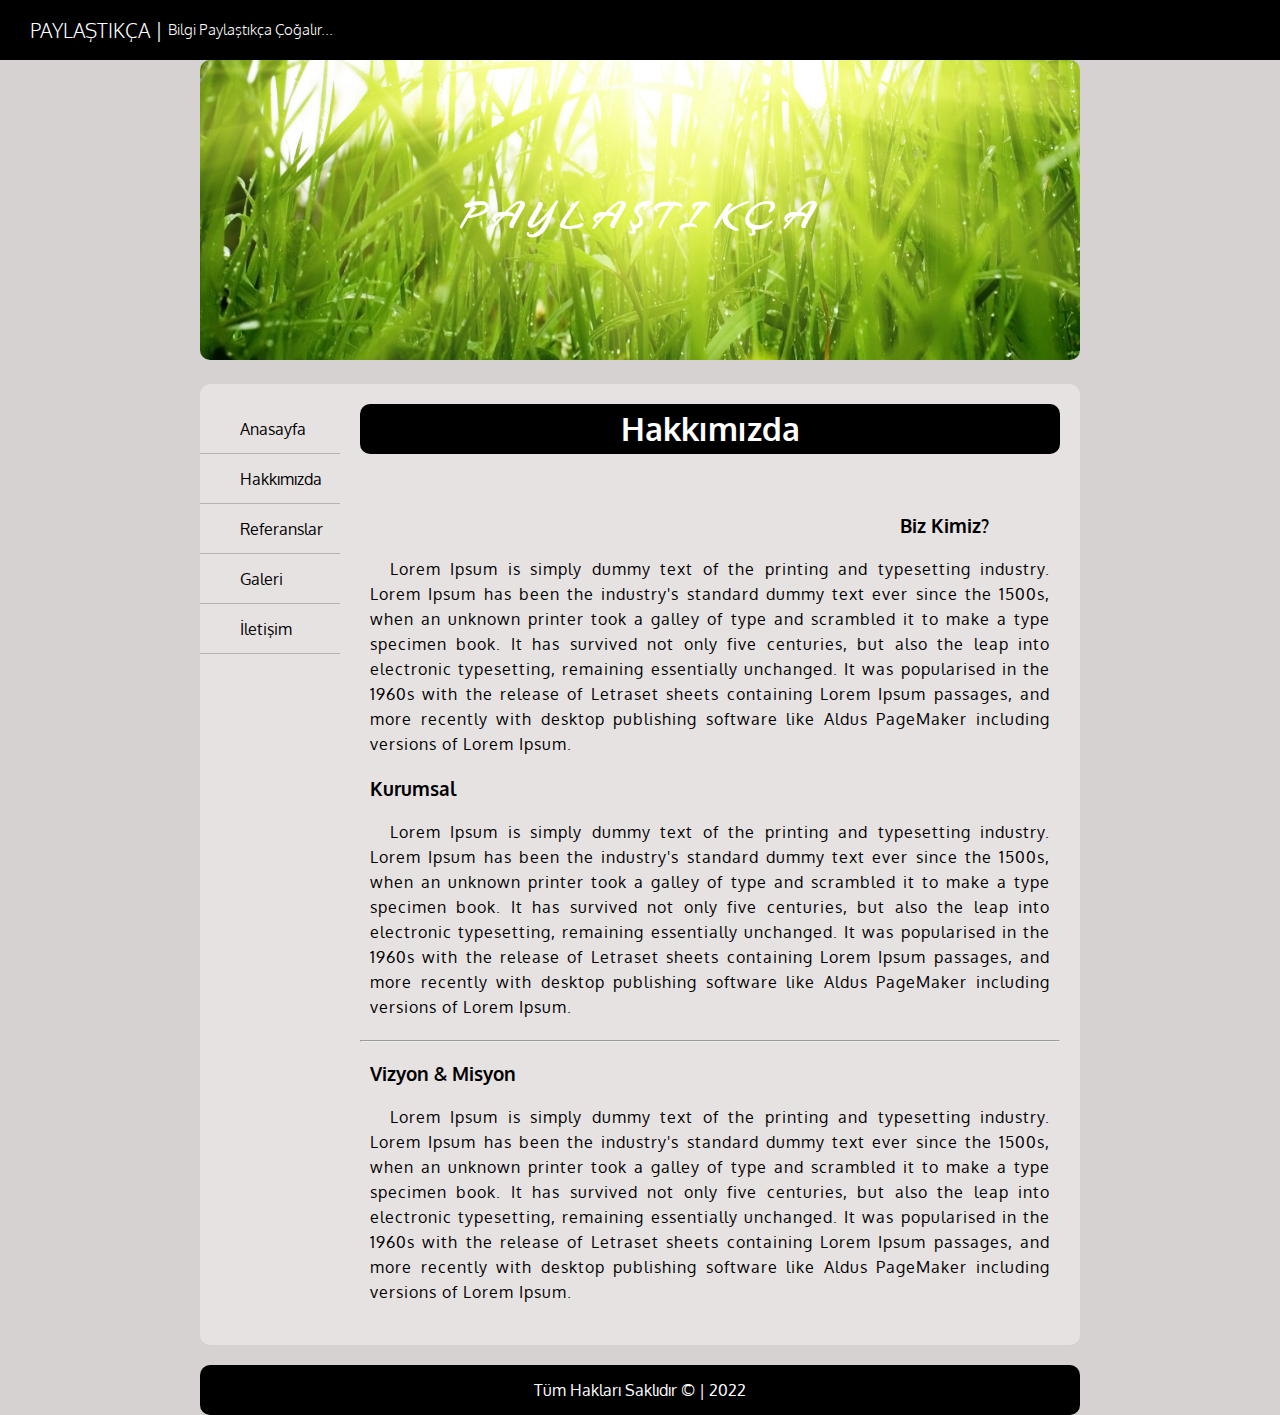
==== hakkimizda.html @ 5354e82f "first commit" ====
<!DOCTYPE html>
<html lang="en">
<head>
    <meta charset="UTF-8">
    <meta http-equiv="X-UA-Compatible" content="IE=edge">
    <meta name="viewport" content="width=device-width, initial-scale=1.0">
    <title>Document</title>
    <link rel="stylesheet" href="https://use.fontawesome.com/releases/v5.0.13/css/all.css" integrity="sha384-DNOHZ68U8hZfKXOrtjWvjxusGo9WQnrNx2sqG0tfsghAvtVlRW3tvkXWZh58N9jp" crossorigin="anonymous">
    <link rel="stylesheet" href="style.css">
</head>
<body>
    <div class="social">
        <span><h3>PAYLAŞTIKÇA | </h3> Bilgi Paylaştıkça Çoğalır...</span>
        <div>
            <i class="fas fa-search"></i>
            <i class="fab fa-facebook"></i>
            <i class="fab fa-twitter"></i>
            <i class="fab fa-instagram"></i>
            <i class="fab fa-google"></i>
        </div>
    </div>
    <div class="container">
        <header><img src="/img/banner1.jpg" alt="">
        <span>PAYLAŞTIKÇA</span></header>
        <section>
            <nav><ul>
                <li><a href="anasayfa.html"><i class="fas fa-home"></i>Anasayfa</a></li>
                <li><a href="hakkimizda.html"><i class="fas fa-users"></i>Hakkımızda</a></li>
                <li><a href="referanslar.html"><i class="fas fa-asterisk"></i>Referanslar</a></li>
                <li><a href="galeri.html"><i class="fas fa-images"></i>Galeri</a></li>
                <li><a href="iletisim.html"><i class="far fa-address-book"></i>İletişim</a></li>
            </ul></nav>
            <main>
                <h1>Hakkımızda</h1>
                <div class="about-us">
                    <img src="/img/r1.jpg" alt="">
                    <h3>Biz Kimiz?</h3>
                    <p>Lorem Ipsum is simply dummy text of the printing and typesetting industry. Lorem Ipsum has been the industry's standard dummy text ever since the 1500s, when an unknown printer took a galley of type and scrambled it to make a type specimen book. It has survived not only five centuries, but also the leap into electronic typesetting, remaining essentially unchanged. It was popularised in the 1960s with the release of Letraset sheets containing Lorem Ipsum passages, and more recently with desktop publishing software like Aldus PageMaker including versions of Lorem Ipsum.</p>       
                    <h3>Kurumsal</h3>
                    <p>Lorem Ipsum is simply dummy text of the printing and typesetting industry. Lorem Ipsum has been the industry's standard dummy text ever since the 1500s, when an unknown printer took a galley of type and scrambled it to make a type specimen book. It has survived not only five centuries, but also the leap into electronic typesetting, remaining essentially unchanged. It was popularised in the 1960s with the release of Letraset sheets containing Lorem Ipsum passages, and more recently with desktop publishing software like Aldus PageMaker including versions of Lorem Ipsum.</p>
                    <hr>       
                    <h3>Vizyon & Misyon</h3>
                    <p>Lorem Ipsum is simply dummy text of the printing and typesetting industry. Lorem Ipsum has been the industry's standard dummy text ever since the 1500s, when an unknown printer took a galley of type and scrambled it to make a type specimen book. It has survived not only five centuries, but also the leap into electronic typesetting, remaining essentially unchanged. It was popularised in the 1960s with the release of Letraset sheets containing Lorem Ipsum passages, and more recently with desktop publishing software like Aldus PageMaker including versions of Lorem Ipsum.</p>       
                </div>
            </main>
        </section>
        <footer>Tüm Hakları Saklıdır &copy; | 2022</footer>
    </div>
</body>
</html>
---- style.css ----
@import url('https://fonts.googleapis.com/css2?family=Caramel&family=Inter:wght@100;200;300;400;500;600;700;800;900&family=Poppins:wght@100;200;300;400;500;600;700;800;900&display=swap');
@import url('https://fonts.googleapis.com/css2?family=Oxygen:wght@300;400;700&display=swap');

* {
    margin: 0%;
    padding: 0%;
    box-sizing: border-box;
}

body{
    background-color: rgb(214, 210, 210);
    font-family: 'Oxygen', sans-serif;
}

/*mainpage*/

.social {
    height: 50px;
    width: 100%;
    background-color: black;
    color: white;
    display: flex;
    justify-content: space-between;
    align-items: center;
    font-size: large;
    padding: 30px;
    position: sticky;
    top: 0%;
    z-index: 99;
}

.social span{
    display: flex;
    gap: 5px;
    font-weight: 300;
    font-size: 15px;
    text-align: center;
    line-height: 50px;
    
}

.social span h3{
    font-weight: 300;
    font-size: 20px;
}

.social div {
    display: flex;
    gap: 20px;
}

.container {
    margin: 0 200px;
}

header{
    position: relative;
}

header span {
    position: absolute;
    left: 50%;
    top: 50%;
    transform: translate(-50%, -50%);
    color: white;
    font-size: x-large;
    font-family: 'Caramel', cursive;
    font-size: 50px;
    font-weight: 600;
    letter-spacing: 10px;
}

header img {
    width: 100%;
    height: 300px;
    border-radius: 10px;
}

section {
    border-radius: 10px;
    margin: 20px 0; 
    display: flex;
    background-color: rgb(231, 226, 226);
}

section nav {
    margin-top: 20px;
    width: 250px;
    
}

section nav ul{
    list-style: none;
}

section nav a {
    text-decoration: none;
    border-bottom: 1px solid #b4b4b4;
    padding-left: 20px;
    display: block;
    color: black;
    height: 50px;
    line-height: 50px;
}

section nav a:hover {
    color: white;
    background-color: grey;
    cursor: pointer;
}

section nav i {
    padding: 10px;
}

section main {
    width: 1250px;
    margin: 20px;
    display: flex;
    flex-wrap: wrap;
    gap: 10px;
    justify-content: center;
    align-items: center;
}

.content{
    width: 600px;
    display: flex;
    flex-direction: column;
    gap: 20px;
    color: #b4b4b4;
    border-radius: 10px;
    background-color: rgb(255, 255, 255);
    box-shadow: 5px 5px 10px  #b4b4b4;
}

.content img {
    width: 600px;
    border-radius: 10px;
}

.content p {
    text-align: justify;
}

.content h3, p{
    margin: 0 10px;
}

.content button {
    width: 150px;
    height: 40px;
    margin: 0 20px;
    border-radius: 10px;
    background-color: rgb(159, 159, 253);
    color: white;
    border-style: none;
    margin-bottom: 20px;
}

.content button:hover {
    cursor: pointer;
    box-shadow: 5px 5px 10px rgb(159, 159, 253);
}

footer {
    height: 50px;
    background-color: black;
    color: white;
    text-align: center;
    line-height: 50px;
    border-radius: 10px;
}

/*about-us*/

main h1 {
    height: 50px;
    width: 100%;
    text-align: center;
    line-height: 50px;
    background-color: black;
    color: white;
    margin-bottom: 30px;
    border-radius: 10px;

}

.about-us img {
    width: 500px;
    float: left;
    margin: 20px;
    border-radius: 10px;
}

.about-us h3{
    margin: 20px 10px;
}

.about-us p{
    text-indent: 20px;
    line-height: 25px;
    letter-spacing: 1px;
    text-align: justify;
    margin-bottom: 20px;
}

/*refs*/

.refs {
    display: flex;
    flex-wrap: wrap;
    justify-content: space-around;
    align-items: center;
}

.ref{
    width: 380px;
    border-radius: 10px;
    border: 1px solid;
    margin-bottom: 20px;
    box-shadow: 0 2px 8px 2px #b4b4b4;
}

.ref img {
    display: block;
    width: 100%;
    border-radius: 10px 10px 0px 0px;
}

.ref h3 {
    height: 35px;
    background-color: rgb(219, 211, 211);
    text-align: center;
    line-height: 35px;
}

.ref p {
    height: 70px;
    text-align: center;
    line-height: 70px;
}

/*gallery*/

.gals {
    display: flex;
    flex-wrap: wrap;
    justify-content: space-evenly;
    align-items: center;
}

.gal {
    width: 260px;
    height: 200px;
    border-radius: 10px;
    background-color: white;
    margin: 20px;
}

.gal img {
    width: 100%;
    height: 100%;
    display: block;
    border-radius: 10px;
    transition: 500ms padding, 500ms box-shadow;
}

.gal img:hover {
    padding: 10px;
    box-shadow: 0 2px 8px 2px burlywood inset;
    transition: 500ms padding, 500ms box-shadow;
}

/*contacts*/

.conts {
    display: flex;
    flex-direction: column;
    width: 100%;
    gap: 30px;
}

.conts iframe {
    height: 350px;
    border-radius: 10px;
    border-style: none;
    margin-top: -20px;
}

.infos {
    display: flex;
    justify-content: space-between;
    align-items: center;
    border-radius: 10px;
    border: 1px solid rgb(212, 210, 210);
}

.form {
    width: 50%;
    height: 400px;
    border: 1px solid rgb(212, 210, 210);
    margin: 10px 5px 10px 10px;
    border-radius: 5px;
    display: flex;
    justify-content: space-evenly;
    padding: 50px;
    gap: 50px;
}

.words {
    display: flex;
    flex-direction: column;
    gap: 60px;
    padding-top: 10px;
}

.inputs {
    display: flex;
    flex-direction: column;
    justify-content: center;
    gap: 15px;
    position: relative;
}

.inputs input {
    width: 100%;
    height: 50px;
}

.inputs::placeholder {
    text-align: center;
}

.inputs button {
    width: 100px;
    height: 40px;
    position: absolute;
    right: 0%;
    bottom: -35px;
    border-radius: 5px;
    background-color: green;
    color: white;
    cursor: pointer;
}

.inputs button:hover{
    background-color: white;
    color: green;
    transition: 500ms all;
}

.adres {
    width: 50%;
    height: 400px;
    border: 1px solid rgb(212, 210, 210);
    margin: 10px 10px 10px 5px;
    border-radius: 5px;
}

.adres h2{
    text-align: center;
    margin: 50px;
}

.adres span{
    display: block;
    text-align: center;
    line-height: 50px;
}
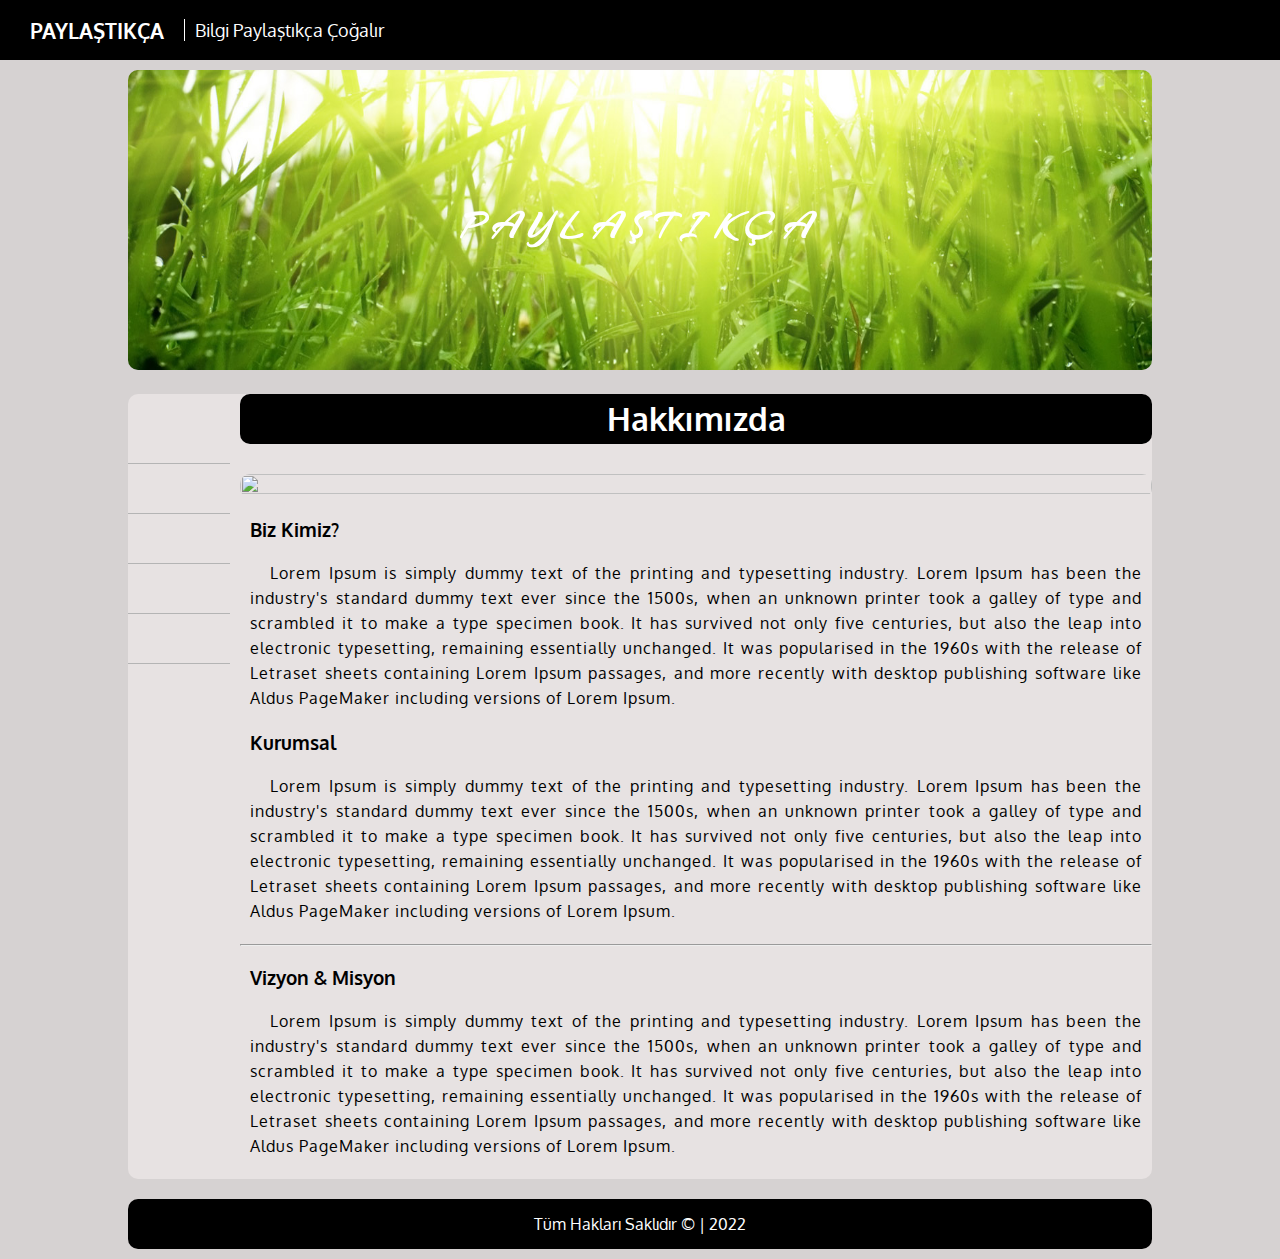
==== commit 93fb2e33: "responsive design has fixed" ====
--- a/hakkimizda.html
+++ b/hakkimizda.html
@@ -10,8 +10,11 @@
 </head>
 <body>
     <div class="social">
-        <span><h3>PAYLAŞTIKÇA | </h3> Bilgi Paylaştıkça Çoğalır...</span>
-        <div>
+        <div id="logo">
+            <h3>PAYLAŞTIKÇA</h3>
+            <span>Bilgi Paylaştıkça Çoğalır</span>
+        </div>
+        <div id="brands">
             <i class="fas fa-search"></i>
             <i class="fab fa-facebook"></i>
             <i class="fab fa-twitter"></i>
@@ -23,13 +26,15 @@
         <header><img src="/img/banner1.jpg" alt="">
         <span>PAYLAŞTIKÇA</span></header>
         <section>
-            <nav><ul>
-                <li><a href="anasayfa.html"><i class="fas fa-home"></i>Anasayfa</a></li>
-                <li><a href="hakkimizda.html"><i class="fas fa-users"></i>Hakkımızda</a></li>
-                <li><a href="referanslar.html"><i class="fas fa-asterisk"></i>Referanslar</a></li>
-                <li><a href="galeri.html"><i class="fas fa-images"></i>Galeri</a></li>
-                <li><a href="iletisim.html"><i class="far fa-address-book"></i>İletişim</a></li>
-            </ul></nav>
+            <nav>
+                <ul>
+                    <li><a href="index.html"><i class="fas fa-home"></i><span>Anasayfa</span></a></li>
+                    <li><a href="hakkimizda.html"><i class="fas fa-users"></i><span>Hakkımızda</span></a></li>
+                    <li><a href="referanslar.html"><i class="fas fa-asterisk"></i><span>Referanslar</span></a></li>
+                    <li><a href="galeri.html"><i class="fas fa-images"></i><span>Galeri</span></a></li>
+                    <li><a href="iletisim.html"><i class="far fa-address-book"></i><span>İletişim</span></a></li>
+                    </ul>
+            </nav>
             <main>
                 <h1>Hakkımızda</h1>
                 <div class="about-us">
--- a/style.css
+++ b/style.css
@@ -29,28 +29,25 @@
     z-index: 99;
 }
 
-.social span{
-    display: flex;
-    gap: 5px;
-    font-weight: 300;
-    font-size: 15px;
-    text-align: center;
-    line-height: 50px;
-    
-}
-
-.social span h3{
-    font-weight: 300;
-    font-size: 20px;
-}
-
-.social div {
-    display: flex;
+.social #logo{
+    display: flex;
+    align-items: center;
     gap: 20px;
 }
 
+#logo span{
+    border-left: 1px solid white;
+    padding-left: 10px;
+}
+
+.social #brands {
+    display: flex;
+    align-items: center;
+    gap: 20px;
+}
+
 .container {
-    margin: 0 200px;
+    margin: 10px 10%;
 }
 
 header{
@@ -85,7 +82,7 @@
 
 section nav {
     margin-top: 20px;
-    width: 250px;
+    width: 10%;
     
 }
 
@@ -114,20 +111,20 @@
 }
 
 section main {
-    width: 1250px;
+    width: 90%;   
+    display: flex;
+    flex-wrap: wrap;
+    justify-content: center;
+    align-items: center;
+}
+
+.content{
+    flex: 1 1 40%;
     margin: 20px;
     display: flex;
-    flex-wrap: wrap;
+    flex-direction: column;
     gap: 10px;
-    justify-content: center;
-    align-items: center;
-}
-
-.content{
-    width: 600px;
-    display: flex;
-    flex-direction: column;
-    gap: 20px;
+    align-items: center;
     color: #b4b4b4;
     border-radius: 10px;
     background-color: rgb(255, 255, 255);
@@ -135,7 +132,9 @@
 }
 
 .content img {
-    width: 600px;
+    object-fit: cover;
+    height: 100%;
+    width: 100%;
     border-radius: 10px;
 }
 
@@ -181,15 +180,19 @@
     line-height: 50px;
     background-color: black;
     color: white;
-    margin-bottom: 30px;
-    border-radius: 10px;
-
+    margin: 0 0 30px 10px;
+    border-radius: 10px;
+
+}  
+
+.about-us{
+    margin-left: 10px;
 }
 
 .about-us img {
-    width: 500px;
-    float: left;
-    margin: 20px;
+    width: 100%;
+    height: 100%;
+    object-fit: cover;
     border-radius: 10px;
 }
 
@@ -215,11 +218,15 @@
 }
 
 .ref{
-    width: 380px;
+    width: 100%;
     border-radius: 10px;
     border: 1px solid;
     margin-bottom: 20px;
     box-shadow: 0 2px 8px 2px #b4b4b4;
+}
+
+.ref{
+    margin: 10px 20px;
 }
 
 .ref img {
@@ -275,97 +282,167 @@
 /*contacts*/
 
 .conts {
-    display: flex;
+    margin-left: 10px;
+    display: flex;
+    align-items: center;
     flex-direction: column;
-    width: 100%;
-    gap: 30px;
-}
-
-.conts iframe {
-    height: 350px;
-    border-radius: 10px;
-    border-style: none;
-    margin-top: -20px;
-}
-
-.infos {
-    display: flex;
-    justify-content: space-between;
-    align-items: center;
-    border-radius: 10px;
-    border: 1px solid rgb(212, 210, 210);
-}
-
-.form {
-    width: 50%;
-    height: 400px;
-    border: 1px solid rgb(212, 210, 210);
-    margin: 10px 5px 10px 10px;
-    border-radius: 5px;
-    display: flex;
-    justify-content: space-evenly;
-    padding: 50px;
-    gap: 50px;
-}
-
-.words {
+    width: 90%;
+}
+
+.conts #map{
+    flex: 1 1 100%;
+    width: 80%;
+    height: 500px; 
+}
+
+.conts #map iframe{
+    width: 100%;
+    border-radius: 10px;
+}
+
+.conts .infos{
+    flex: 1 1 100%;
+    width: 80%;
+    display: flex;
+    align-items: center;
+    flex-wrap: wrap;
+    border: 1px solid grey;
+    margin-top: 20px;
+    border-radius: 10px;
+
+}
+
+.infos form{
+    flex: 1 1 45%;
     display: flex;
     flex-direction: column;
-    gap: 60px;
-    padding-top: 10px;
-}
-
-.inputs {
-    display: flex;
-    flex-direction: column;
-    justify-content: center;
-    gap: 15px;
-    position: relative;
-}
-
-.inputs input {
-    width: 100%;
+    align-items: center;
+    padding: 10px;
+    margin: 10px 10px;
+    border: 1px solid grey;
+    border-radius: 10px;
+}
+
+.infos form label{
+    display: block;
+    background-color: cadetblue;
+    width: 80%;
+    text-align: center;
+    border-radius: 10px;
+    color: white;
+}
+
+.infos form input, textarea{
+    display: block;
+    width: 80%;
+    border-radius: 10px;
+    border: none;
+}
+
+.infos form input, textarea[placeholder]{
+    font-size: 15px;
+    font-family: 'Courier New', Courier, monospace;
+    margin: 10px;
+    padding-left: 10px;
+}
+
+.infos form input{
     height: 50px;
 }
 
-.inputs::placeholder {
-    text-align: center;
-}
-
-.inputs button {
+.infos form button{
     width: 100px;
     height: 40px;
-    position: absolute;
-    right: 0%;
-    bottom: -35px;
+    border: none;
     border-radius: 5px;
-    background-color: green;
-    color: white;
+    color: cadetblue;
     cursor: pointer;
-}
-
-.inputs button:hover{
-    background-color: white;
-    color: green;
-    transition: 500ms all;
-}
-
-.adres {
-    width: 50%;
-    height: 400px;
-    border: 1px solid rgb(212, 210, 210);
-    margin: 10px 10px 10px 5px;
-    border-radius: 5px;
-}
-
-.adres h2{
-    text-align: center;
-    margin: 50px;
-}
-
-.adres span{
-    display: block;
-    text-align: center;
-    line-height: 50px;
-}
-
+    margin-left: 58%;
+}
+
+.infos form button:hover{
+    background-color: cadetblue;
+    color: #EFEFEF;
+    transition: 0.5s all;
+}
+
+.infos .adres{
+    flex: 1 1 45%;
+    border: 1px solid grey;
+    border-radius: 10px;
+    height: 572px;
+    display: flex;
+    flex-direction: column;
+    align-items: center;
+    gap: 100px;
+    padding: 10px;
+    margin: 10px 10px;
+    text-align: center;
+    line-height: 1.8;
+    letter-spacing: 3px;
+    width: 100%;
+}
+
+
+/*! Breakpoints*/
+
+@media (max-width:600px){
+    /*mainpage*/
+
+    .social #logo{
+        flex-direction: column;
+        gap: 10px;
+    }
+
+
+    #logo span{
+        border-left: none;
+        padding-left: 0;
+        font-size: small;
+        font-style: italic;
+    }
+
+    .container span{
+        font-size: 35px;
+    }
+
+    section nav a {
+        padding-left: 10px;
+    }
+
+    section nav ul li a i {
+        padding: 10px;
+        margin-left: -10px;
+    }
+
+    section nav ul li a span{
+        display: none;
+    }
+
+    .infos form input, textarea[placeholder]{
+        font-size: 10px;
+    }
+
+    .infos form button{
+        margin: 0;
+    }
+
+    .infos .adres{
+        height: auto;
+        gap: 10px;
+        line-height: 1;
+        letter-spacing: 0;
+    }
+
+    .infos .adres p{
+        font-size: 10px;
+    }
+
+
+}
+
+@media (min-width:601px) and (max-width:1800px){
+    section nav ul li a span{
+        display: none;
+    }
+}
